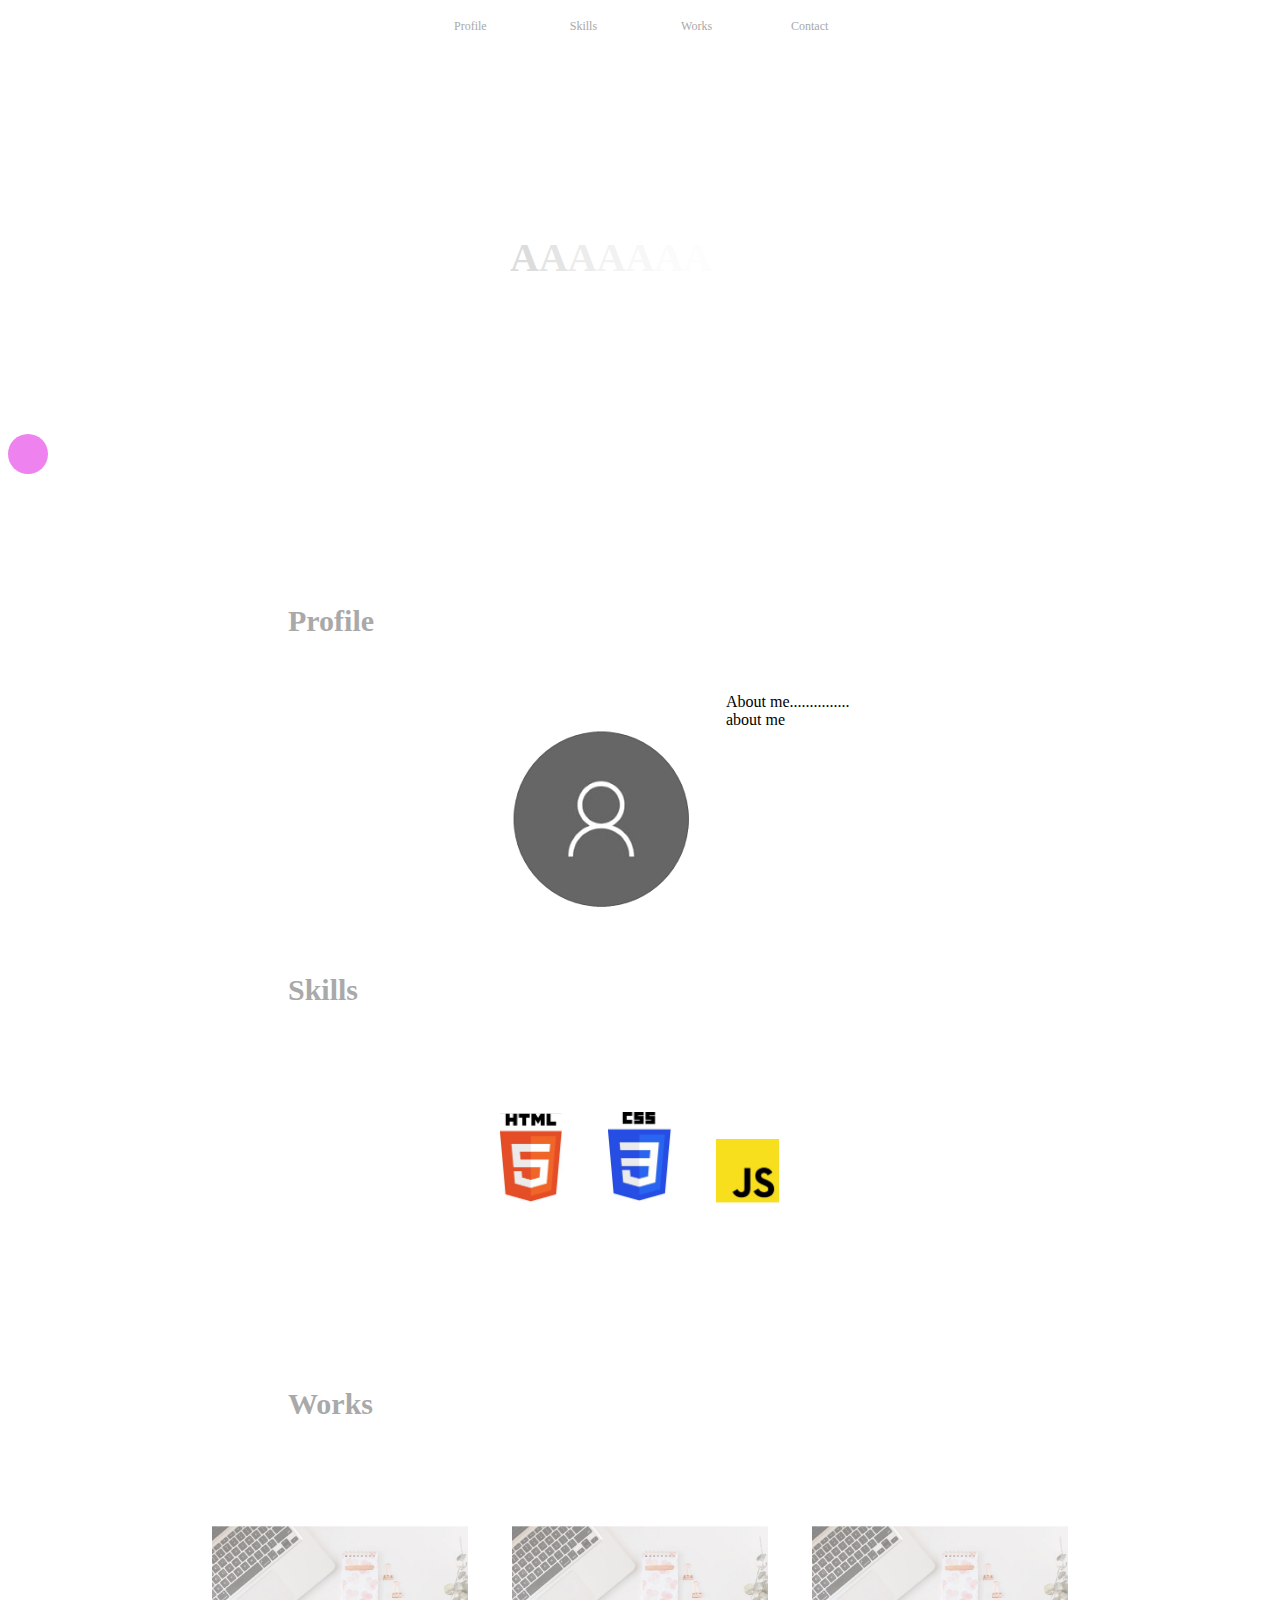
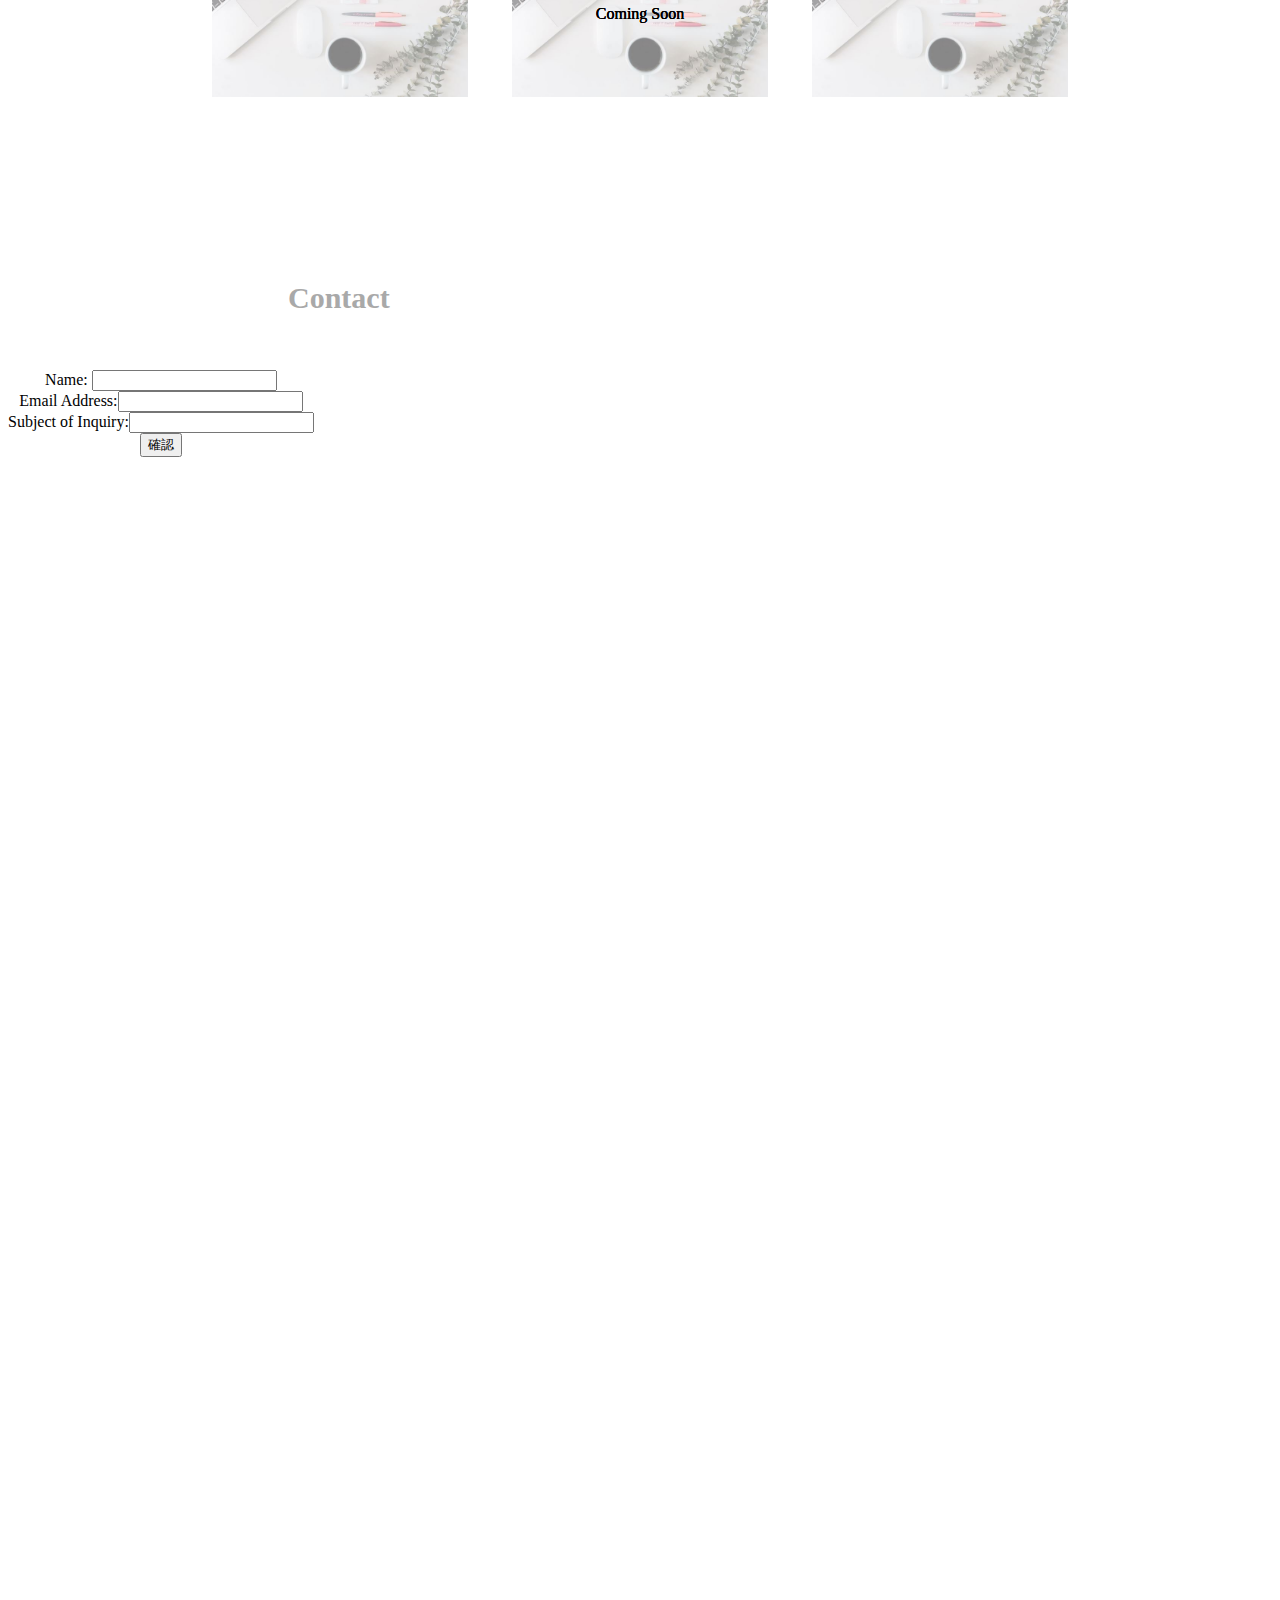
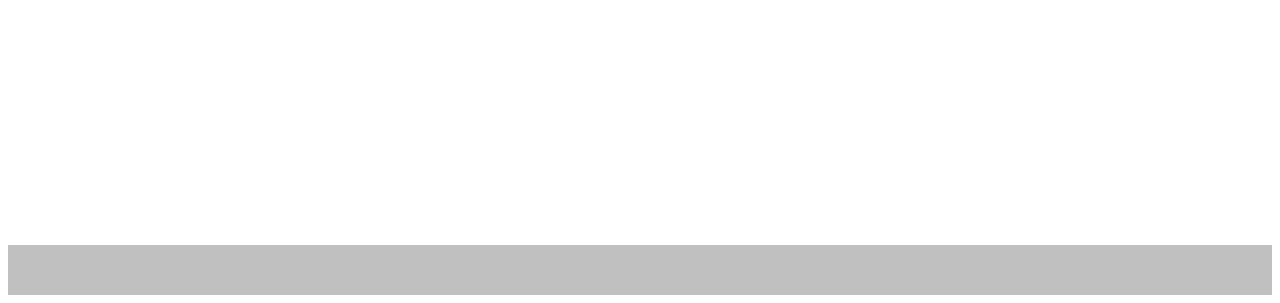
==== index.html @ b5be9fc7 "大まかなCSS実装完了" ====
<!DOCTYPE html>
<html lang="ja">
    <head>
        <meta charset="utf-8">
        <title>portfolio</title>
        <style>
            #nav {
                width: 100%;
            }
            #nav ul {
                padding-left: 0;
                list-style-type: none;
                display: flex;
                justify-content: center;
            }
            #nav ul li {
                float: left;
                width: 8%;
                text-align: center;
                margin-left: 6px;
                margin-right: 6px;
                transition: all .8s;
            }
            #nav ul li a {
                height: 30px;
                margin: 20px;
                padding: 10px;
                color: darkgray;
                font-size: 12px;
                text-decoration: none;
            }
            #nav ul li a:hover{
                background-color: darksalmon;
                color: white;
            }            
            #name{
                width: auto;
                height: 200px;
                clear: left;
                margin-top: 200px;
            }
            h1 {
                text-align: center;
                font-size: 40px;
                font-family: Georgia, 'Times New Roman', Times, serif;

            }           
            .circle{
                background-color: violet;
                width: 40px;
                height: 40px;
                border-radius: 50%;
                cursor: pointer;
            }

            h2{
                padding: 30px;
                margin-left: 250px;
                margin-top: 100px;
                color: darkgrey;
                font-size: 30px;
                font-family:Cambria, Cochin, Georgia, Times, 'Times New Roman', serif;
                clear:left;
            }
            .left{
                margin-left: 468px;
                width: auto;
                height: auto;
                float: left;
                text-align: center;
            }
            
            .pic {
                display: block;
                text-align: center; 
                padding: 30px;               
            }
            .image-vw{
                width: 5vw;
                padding: 20px;
                display: inline-block;
            }
            .w-pic {
                position: relative;
                display: block;
                text-align: center; 
                padding: 30px;
                /*overflow: visible;*/               
            }
            
            .image-vw-2{
                width: 20vw;
                padding: 20px;
                display: inline-block;
            }
            .w-pic img {
                display: inline-block;
                transition-duration: 0.5s;
            }
            .w-pic img:hover{
                transform: scale(1.2,1.2);
                transition-duration: 0.5s;
            }

            .w-pic p{
                position: absolute;
                color: black;
                top: 50%;
                left: 50%;
                -ms-transform: translate(-50%,-50%);
                -webkit-transform: translate(-50%,-50%);
                transform: translate(-50%,-50%);
                margin:0;
                padding:0;
            }
            .contact {
                position: absolute;
                text-align: center;
            }

            #footer {
                background-color: silver;
                height: 50px;
                margin-top: 1500px;
            }

        </style>   
    </head>
    <body>
        <div id="nav">            
            <ul>
                <li><a href="#profile">Profile</a></li>
                <li><a href="#skills">Skills</a></li>
                <li><a href="#works">Works</a></li>
                <li><a href="#">Contact</a></li>
            </ul>
        </div>
        <div id="name">
            <h1>AAAAAAAAA</h1>
        </div>

        <script src="jquery-3.5.1.min.js"></script>
        <script>
            $(function(){
                var h1 = $('h1');
                var txt_array=h1.text().split('');
                $('h1').html('');

                $.each(txt_array, function(index, element){
                    var new_element = $("<span/>").text(element).css({opacity:0});
                    h1.append(new_element);
                    new_element.delay(index * 100);
                    new_element.animate({opacity: 1}, 3000);
                });
            });
        </script>
                <div class="wrapper">
                    <div class="circle" id="elem"></div>
                  </div>
                <script src="anime.min.js"></script>
                <script>
                    var elem = document.getElementById('elem');
                    elem.addEventListener('click',function(){
                        anime({
                            targets: elem,
                            translateX: 250,
                            duration: 3000,
                         })
                     })
                </script>
        
        <div id="profile">
            <h2>Profile</h2>
            <img class="left" src="images/profile.png" alt="profile pic" />
            <p>
                About me...............<br>
                about me
            </p>
        </div>

        <div id="skills">
            <h2>Skills</h2>
                <div class="pic">
                    <img src="images/html.JPG" alt="html" class="image-vw"/>
                    <img src="images/css.JPG" alt="css"  class="image-vw"/>
                    <img src="images/js.JPG" alt="js"  class="image-vw"/>
            </div>
        </div>
        <div id="works">
            <h2>Works</h2>
            <div class="w-pic">
                <img src="images/work.JPG" al="work" class="image-vw-2" />
                <p>Coming Soon</p>
                <img src="images/work.JPG" alt="work" class="image-vw-2" />
                <p>Coming Soon</p>
                <img src="images/work.JPG" alt="work" class="image-vw-2" />
                <p>Coming Soon</p>
            </div>
        </div>
        <div id="contact">
            <h2>Contact</h2>
            <div class="contact">
                <form>
                    Name: <input type="text" name="username" /> <br>
                    Email Address:<input type="text" name="address" /><br>
                    Subject of Inquiry:<input type="text" name="inquiry" /><br>
        
                    <input type="submit" value="確認" /><br>
                </form>
        
                <script src="jquery-3.5.1.min.js"></script>
                <script>
                    $('[type="button').click(() => {
                        const 
                    })
                </script>
            </div>
        </div>
        
        <div id="footer">
            
        </div>


    </body>
</html>
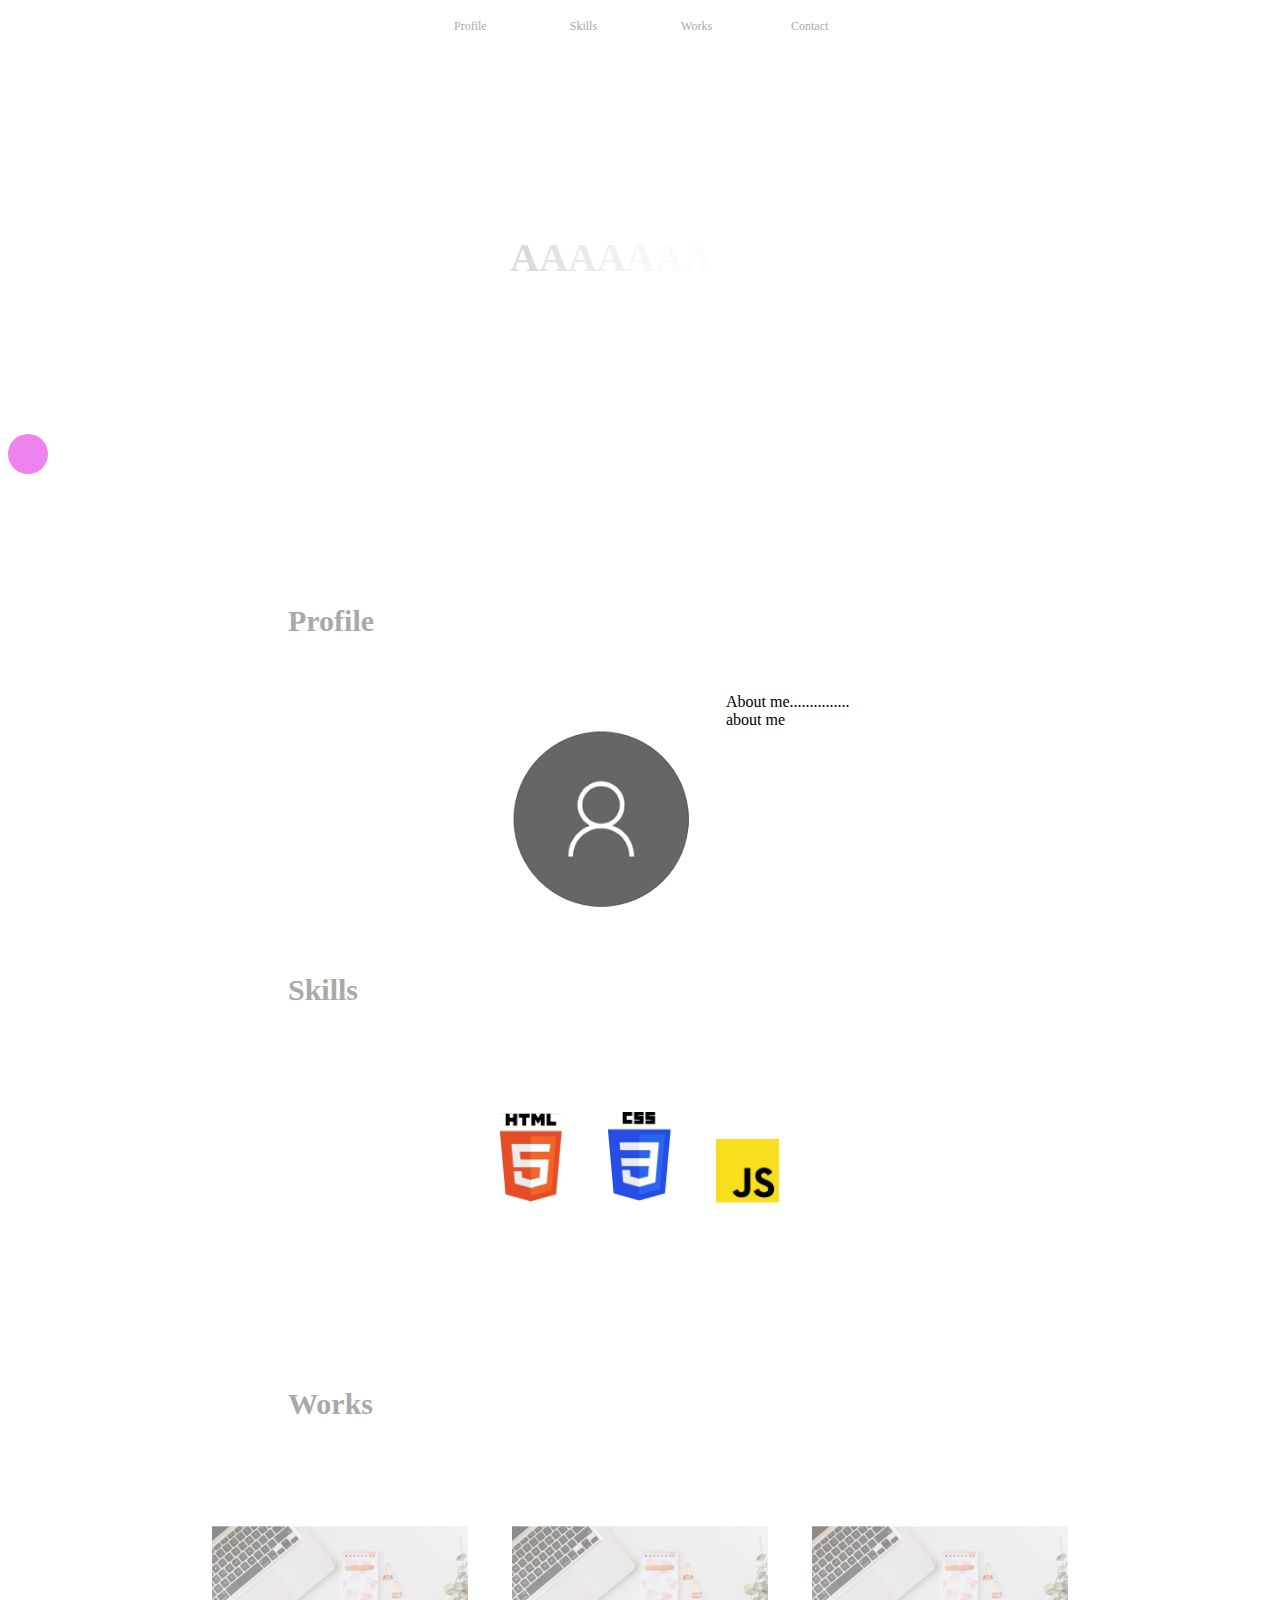
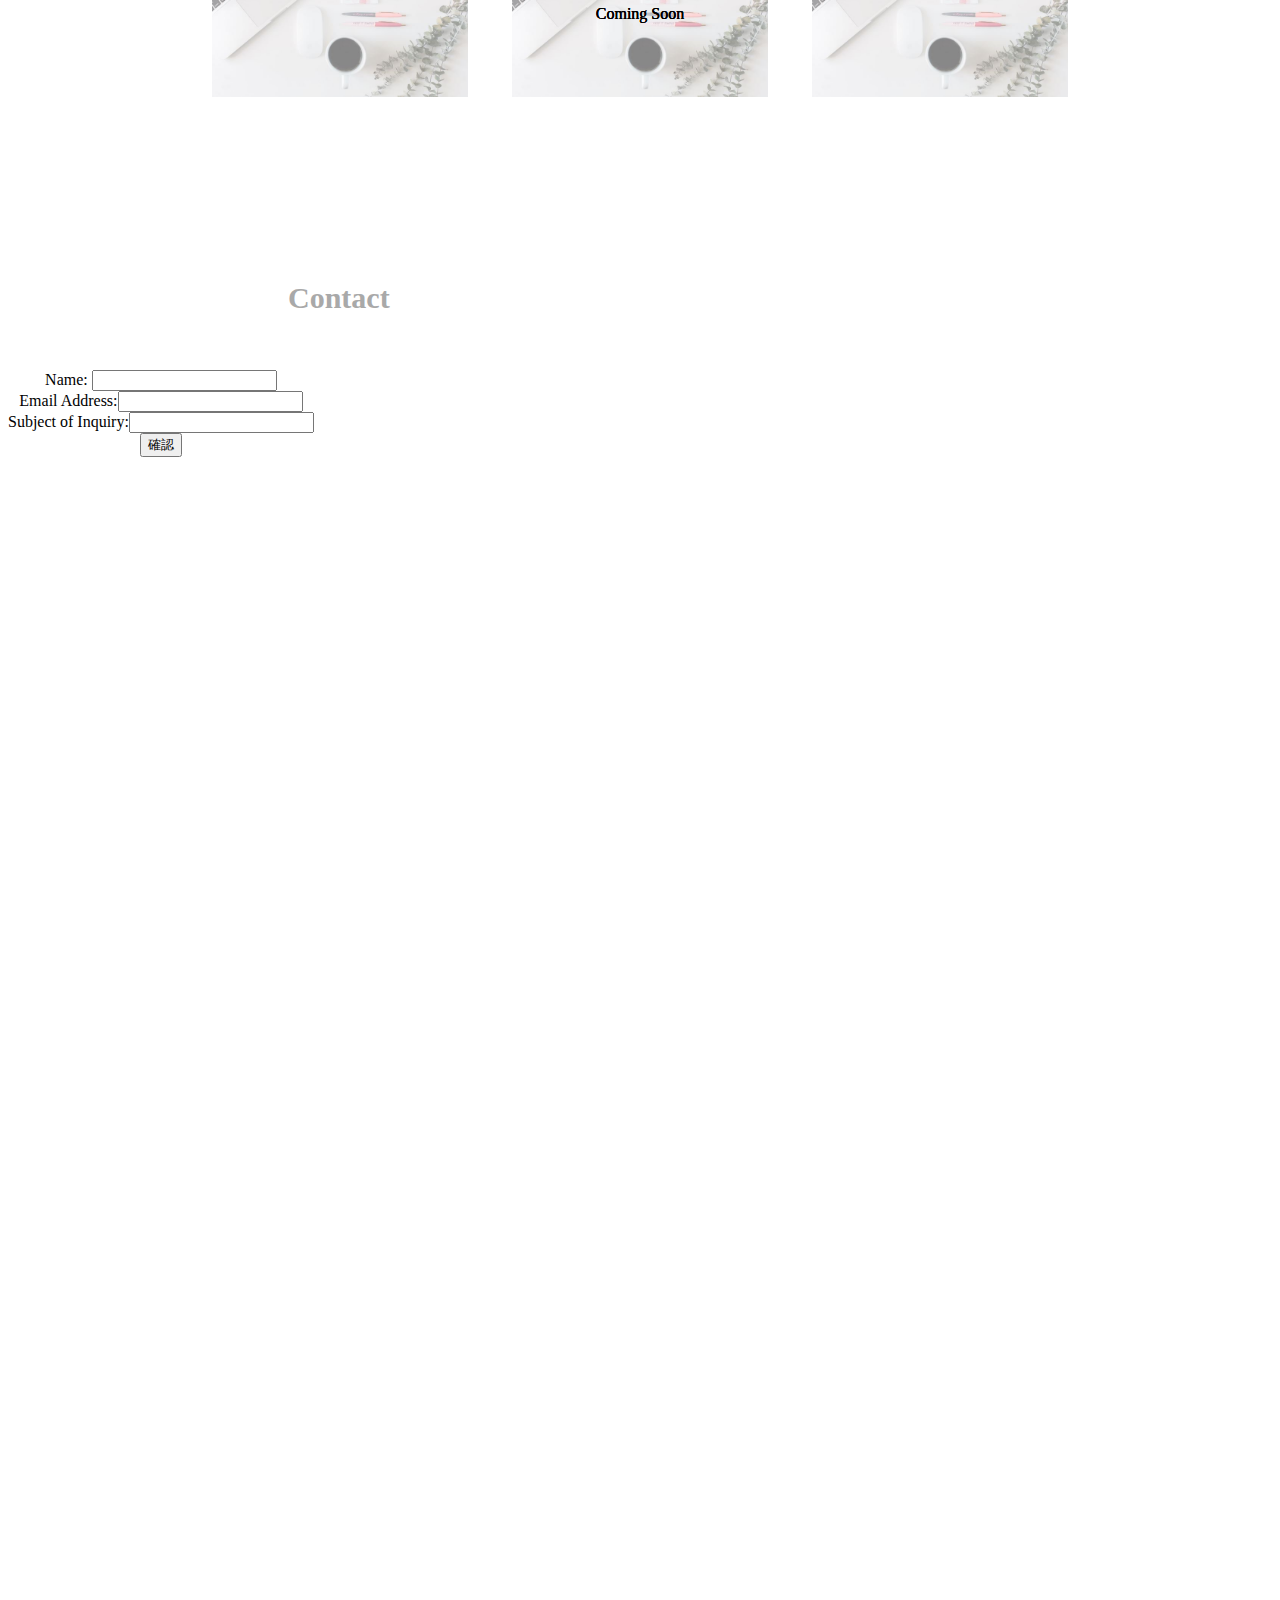
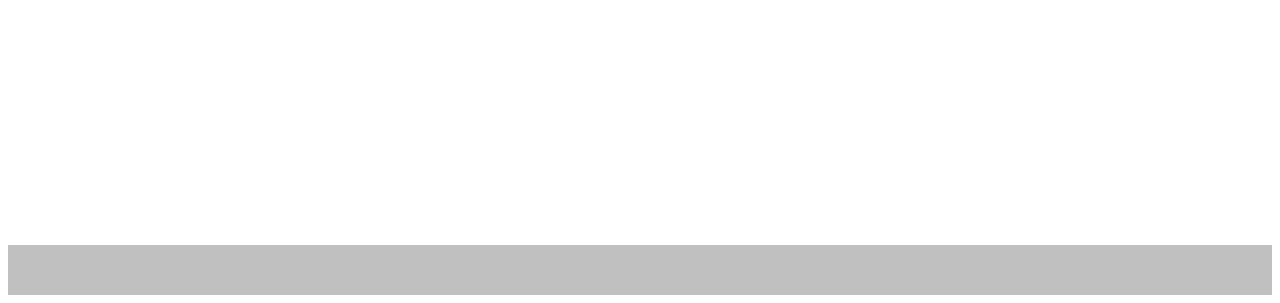
==== commit 66944009: "体裁を整えた" ====
--- a/index.html
+++ b/index.html
@@ -124,8 +124,11 @@
                 margin-top: 1500px;
             }
 
-        </style>   
+        </style>
+        <script src="jquery-3.5.1.min.js"></script>
+        <script src="anime.min.js"></script>
     </head>
+    
     <body>
         <div id="nav">            
             <ul>
@@ -138,9 +141,59 @@
         <div id="name">
             <h1>AAAAAAAAA</h1>
         </div>
-
-        <script src="jquery-3.5.1.min.js"></script>
-        <script>
+        <div class="wrapper">
+            <div class="circle" id="elem"></div>
+        </div>
+
+        <div id="profile">
+            <h2>Profile</h2>
+            <img class="left" src="images/profile.png" alt="profile pic" />
+            <p>
+                About me...............<br>
+                about me
+            </p>
+        </div>
+
+        <div id="skills">
+            <h2>Skills</h2>
+                <div class="pic">
+                    <img src="images/html.JPG" alt="html" class="image-vw"/>
+                    <img src="images/css.JPG" alt="css"  class="image-vw"/>
+                    <img src="images/js.JPG" alt="js"  class="image-vw"/>
+                </div>
+        </div>
+        
+        <div id="works">
+            <h2>Works</h2>
+            <div class="w-pic">
+                <img src="images/work.JPG" alt="work" class="image-vw-2" />
+                <p>Coming Soon</p>
+                <img src="images/work.JPG" alt="work" class="image-vw-2" />
+                <p>Coming Soon</p>
+                <img src="images/work.JPG" alt="work" class="image-vw-2" />
+                <p>Coming Soon</p>
+            </div>
+        </div>
+        
+        <div id="contact">
+            <h2>Contact</h2>
+            <div class="contact">
+                <form>
+                    Name: <input type="text" name="username" /> <br>
+                    Email Address:<input type="text" name="address" /><br>
+                    Subject of Inquiry:<input type="text" name="inquiry" /><br>
+        
+                    <input type="submit" value="確認" /><br>
+                </form>
+        
+            </div>
+        </div>
+        
+        <div id="footer">
+        </div>
+
+    <script>
+        //ここにまとめる
             $(function(){
                 var h1 = $('h1');
                 var txt_array=h1.text().split('');
@@ -153,74 +206,20 @@
                     new_element.animate({opacity: 1}, 3000);
                 });
             });
-        </script>
-                <div class="wrapper">
-                    <div class="circle" id="elem"></div>
-                  </div>
-                <script src="anime.min.js"></script>
-                <script>
-                    var elem = document.getElementById('elem');
-                    elem.addEventListener('click',function(){
-                        anime({
+                var elem = document.getElementById('elem');
+                elem.addEventListener('click',function(){
+                    anime({
                             targets: elem,
                             translateX: 250,
                             duration: 3000,
-                         })
-                     })
-                </script>
-        
-        <div id="profile">
-            <h2>Profile</h2>
-            <img class="left" src="images/profile.png" alt="profile pic" />
-            <p>
-                About me...............<br>
-                about me
-            </p>
-        </div>
-
-        <div id="skills">
-            <h2>Skills</h2>
-                <div class="pic">
-                    <img src="images/html.JPG" alt="html" class="image-vw"/>
-                    <img src="images/css.JPG" alt="css"  class="image-vw"/>
-                    <img src="images/js.JPG" alt="js"  class="image-vw"/>
-            </div>
-        </div>
-        <div id="works">
-            <h2>Works</h2>
-            <div class="w-pic">
-                <img src="images/work.JPG" al="work" class="image-vw-2" />
-                <p>Coming Soon</p>
-                <img src="images/work.JPG" alt="work" class="image-vw-2" />
-                <p>Coming Soon</p>
-                <img src="images/work.JPG" alt="work" class="image-vw-2" />
-                <p>Coming Soon</p>
-            </div>
-        </div>
-        <div id="contact">
-            <h2>Contact</h2>
-            <div class="contact">
-                <form>
-                    Name: <input type="text" name="username" /> <br>
-                    Email Address:<input type="text" name="address" /><br>
-                    Subject of Inquiry:<input type="text" name="inquiry" /><br>
-        
-                    <input type="submit" value="確認" /><br>
-                </form>
-        
-                <script src="jquery-3.5.1.min.js"></script>
-                <script>
-                    $('[type="button').click(() => {
-                        const 
-                    })
-                </script>
-            </div>
-        </div>
-        
-        <div id="footer">
-            
-        </div>
-
-
+                         });
+                     });
+                                $('[type="button').click(() => {
+                    
+                    });
+
+        
+        
+    </script>
     </body>
 </html>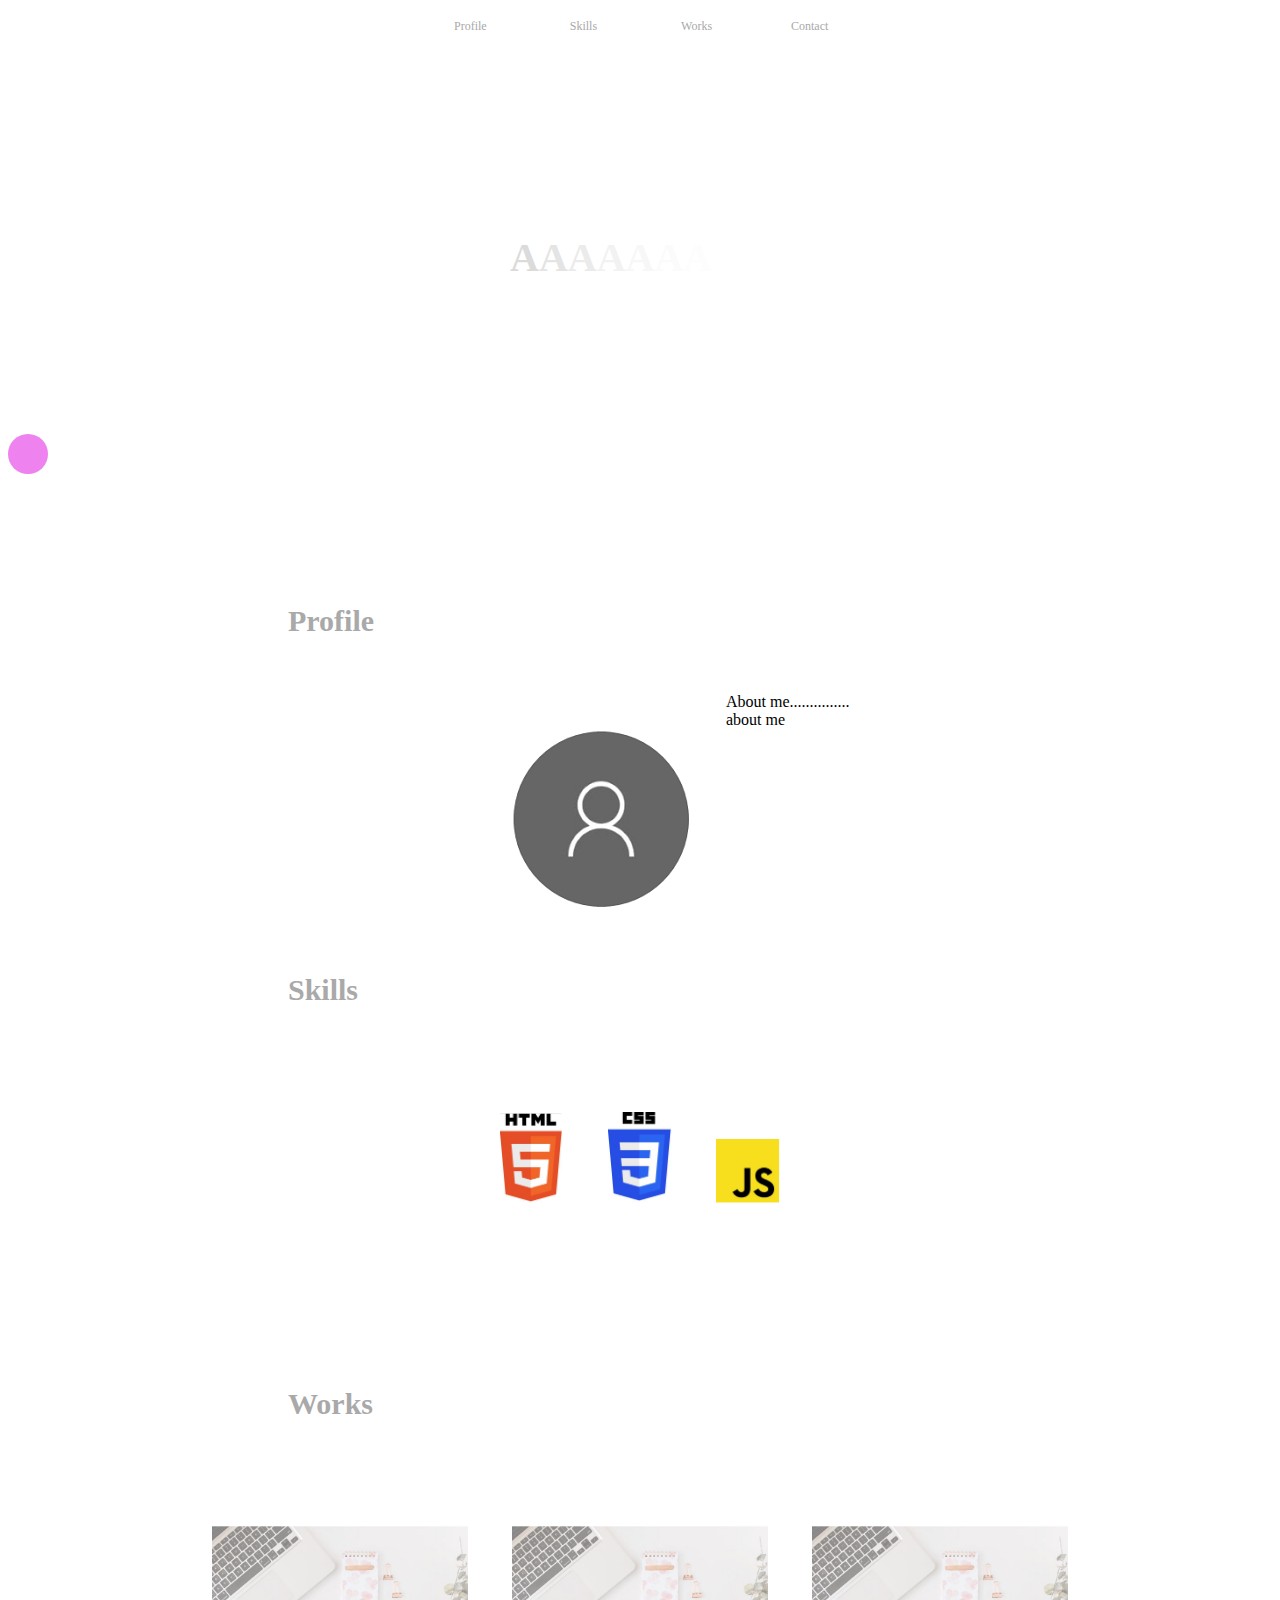
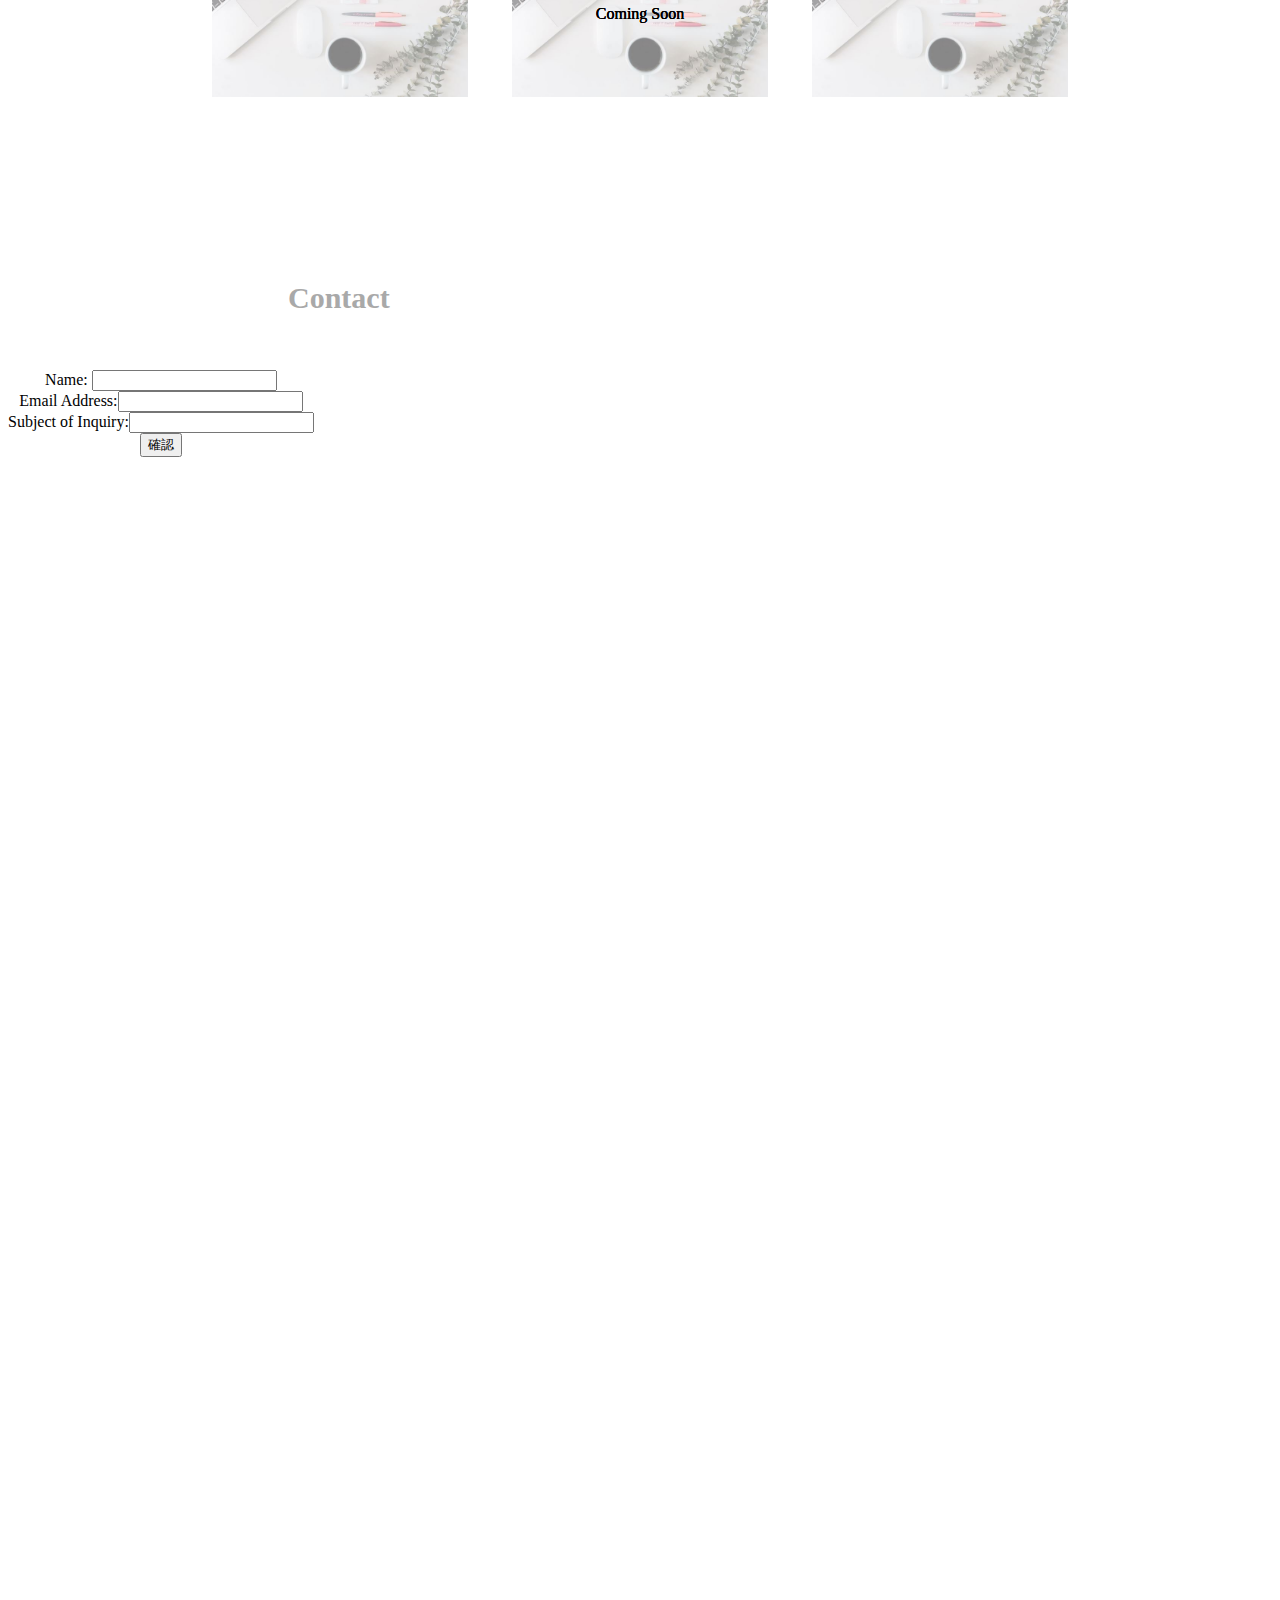
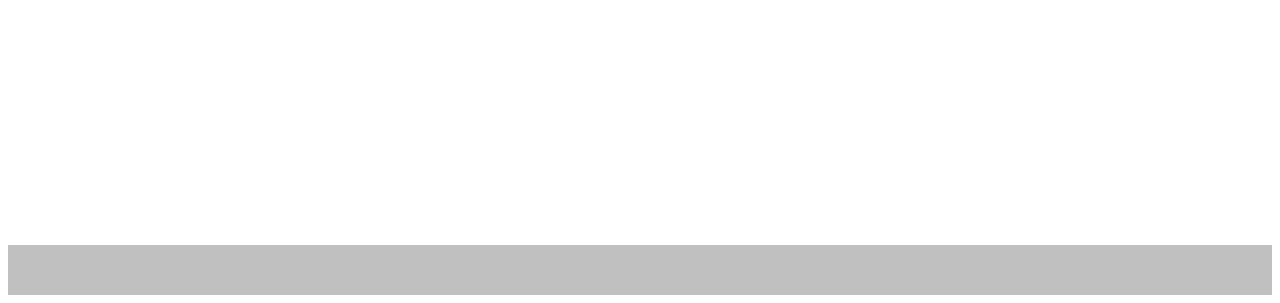
==== commit 8c5f98c0: "体裁を整えた‗2" ====
--- a/index.html
+++ b/index.html
@@ -192,7 +192,7 @@
         <div id="footer">
         </div>
 
-    <script>
+        <script>
         //ここにまとめる
             $(function(){
                 var h1 = $('h1');
@@ -206,20 +206,19 @@
                     new_element.animate({opacity: 1}, 3000);
                 });
             });
-                var elem = document.getElementById('elem');
-                elem.addEventListener('click',function(){
-                    anime({
-                            targets: elem,
-                            translateX: 250,
-                            duration: 3000,
-                         });
-                     });
-                                $('[type="button').click(() => {
+            
+            var elem = document.getElementById('elem');
+            elem.addEventListener('click',function(){
+                anime({
+                    targets: elem,
+                    translateX: 250,
+                    duration: 3000,
+                 });
+            });
+    
+            $('[type="button').click(() => {
                     
-                    });
-
-        
-        
-    </script>
+            });
+        </script>
     </body>
 </html>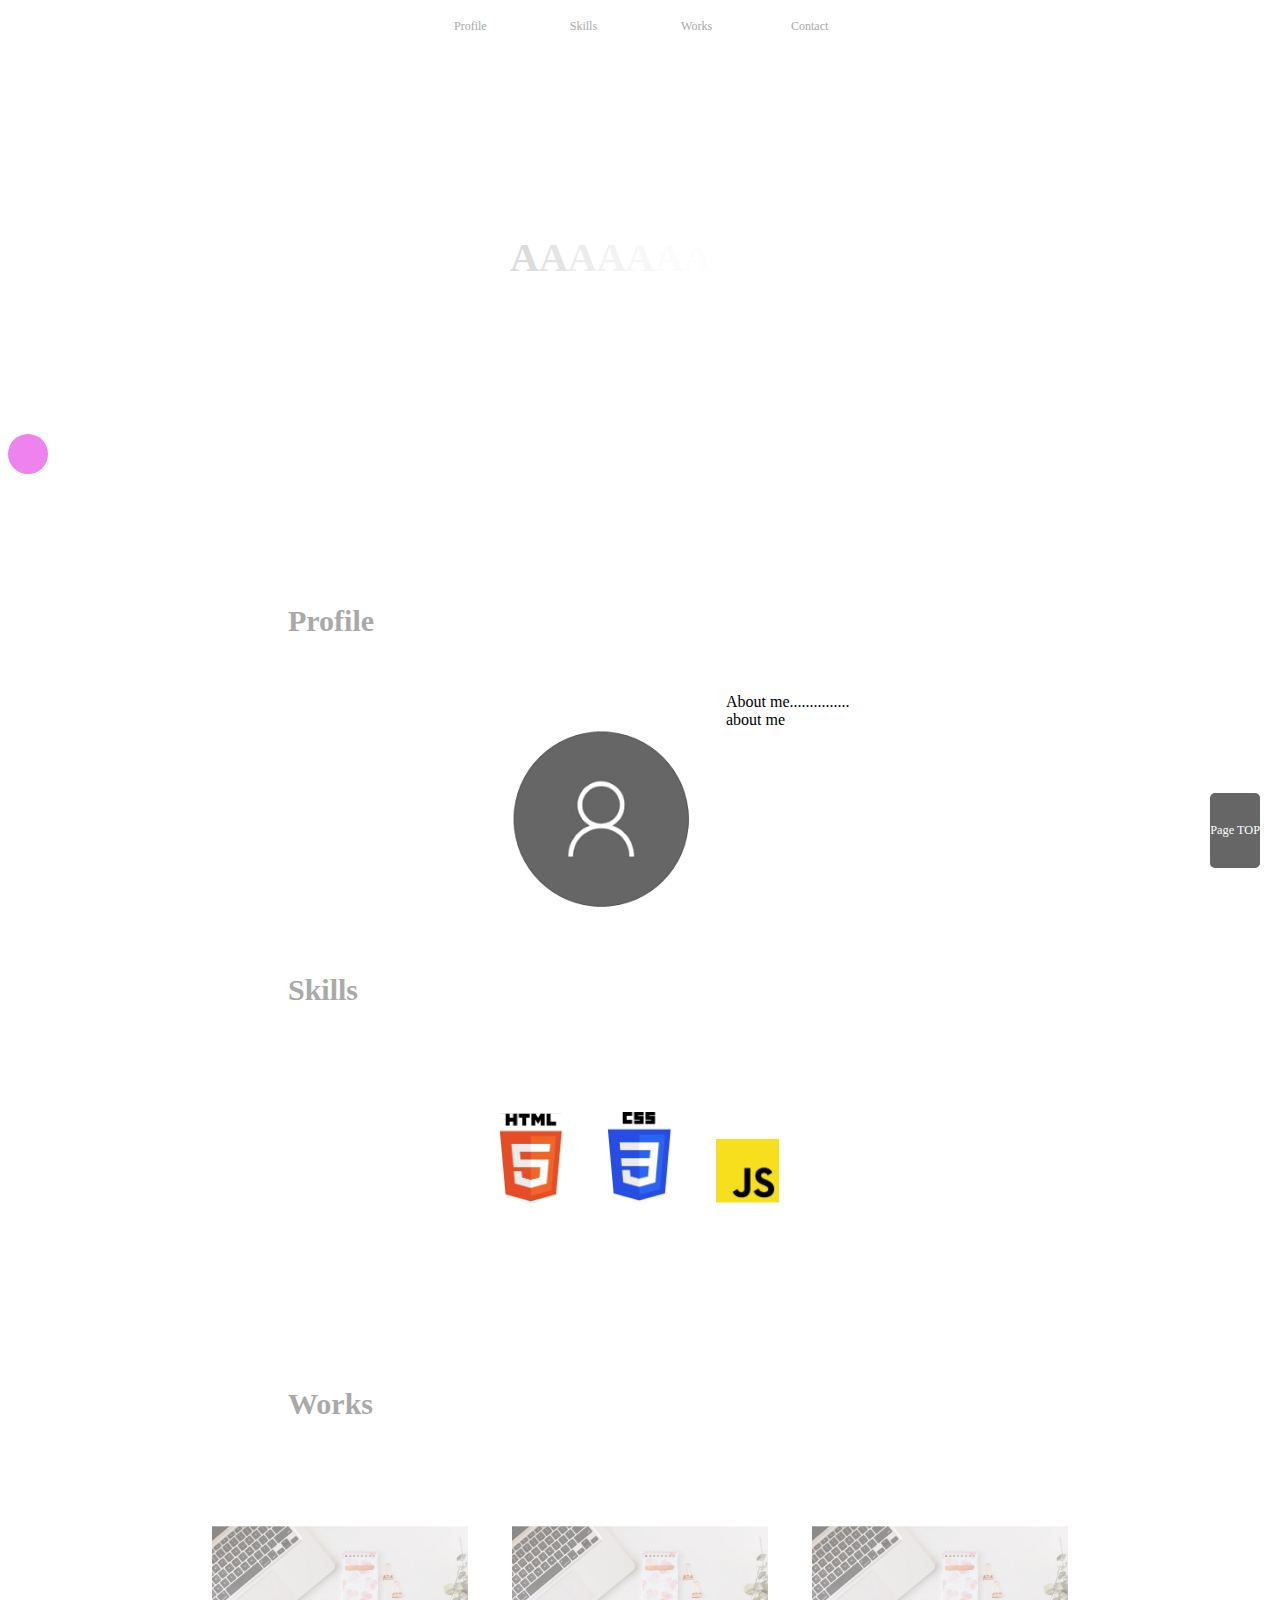
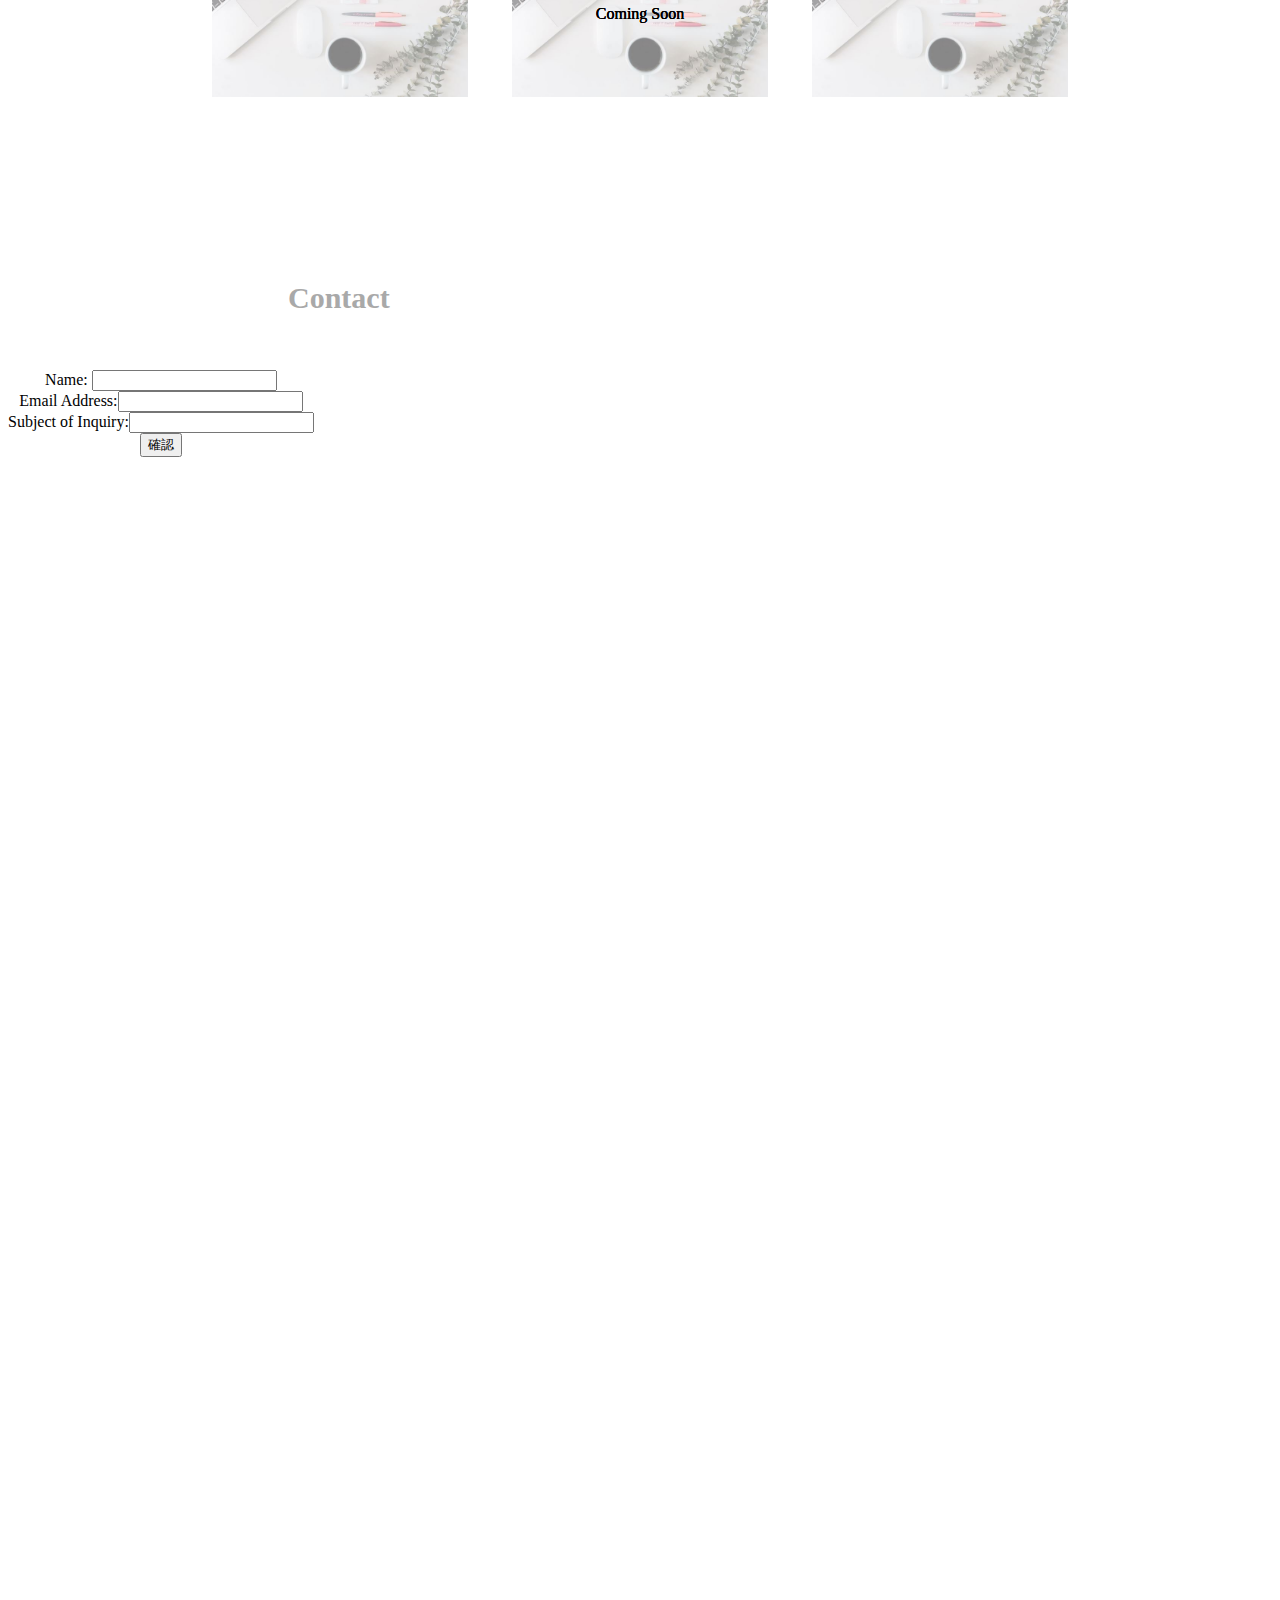
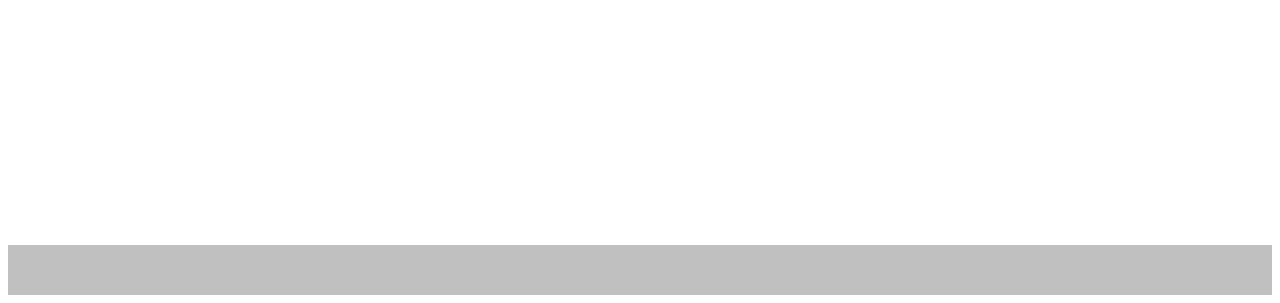
==== commit d8e8c0b8: "2/18までの更新" ====
--- a/index.html
+++ b/index.html
@@ -116,6 +116,27 @@
             .contact {
                 position: absolute;
                 text-align: center;
+            }
+            #page-top {
+                position: absolute;
+                bottom: 20px;
+                right: 20px;
+                font-size: 77%;
+            }
+            
+            #page-top a {
+                background: #666;
+                text-decoration: none;
+                color: #fff;
+                padding: 30px 0;
+                text-align: center;
+                display: block;
+                border-radius: 5px;
+            }
+            
+            #page-top a:hover{
+                text-decoration: none;
+                background: #999;
             }
 
             #footer {
@@ -141,8 +162,10 @@
         <div id="name">
             <h1>AAAAAAAAA</h1>
         </div>
-        <div class="wrapper">
+        <div class="wrap">
             <div class="circle" id="elem"></div>
+            <p id="page-top"><a href="#wrap">Page TOP</a></p>
+
         </div>
 
         <div id="profile">
@@ -188,12 +211,41 @@
         
             </div>
         </div>
-        
         <div id="footer">
         </div>
 
         <script>
-        //ここにまとめる
+            //スクロールしてTopボタンを表示
+            $(function(){
+                var showFlag = false;
+                var topbtn = $('#page-top');
+                topbtn.css('buttom','-100px');
+                var showFlag = false;
+                
+                //スクロースするとボタンを表示
+                $(window).scroll(function(){
+                    if($(this).scrollTop() > 100){
+                        if(showFlag == false){
+                            showFlag = true;
+                            topbtn.stop().animate({'buttom' : '20px'}, 200);
+                        }
+                    }else {
+                        if(showFlag){
+                            showFlag = false;
+                            topbtn.stop().animate({'buttom' : '-100px'}, 200);
+                        }
+                    }
+                });
+                //スクロールしてストップ
+                topbtn.click(function(){
+                    $('body,html').animate({
+                        scrollTop: 0
+                    }, 500);
+                    return false;
+                });
+            });    
+            
+           //H１が表示される
             $(function(){
                 var h1 = $('h1');
                 var txt_array=h1.text().split('');
@@ -207,15 +259,17 @@
                 });
             });
             
+            //ボールが転がる
             var elem = document.getElementById('elem');
             elem.addEventListener('click',function(){
                 anime({
                     targets: elem,
                     translateX: 250,
                     duration: 3000,
+                    loop: true
                  });
             });
-    
+            //問い合わせボタン
             $('[type="button').click(() => {
                     
             });
